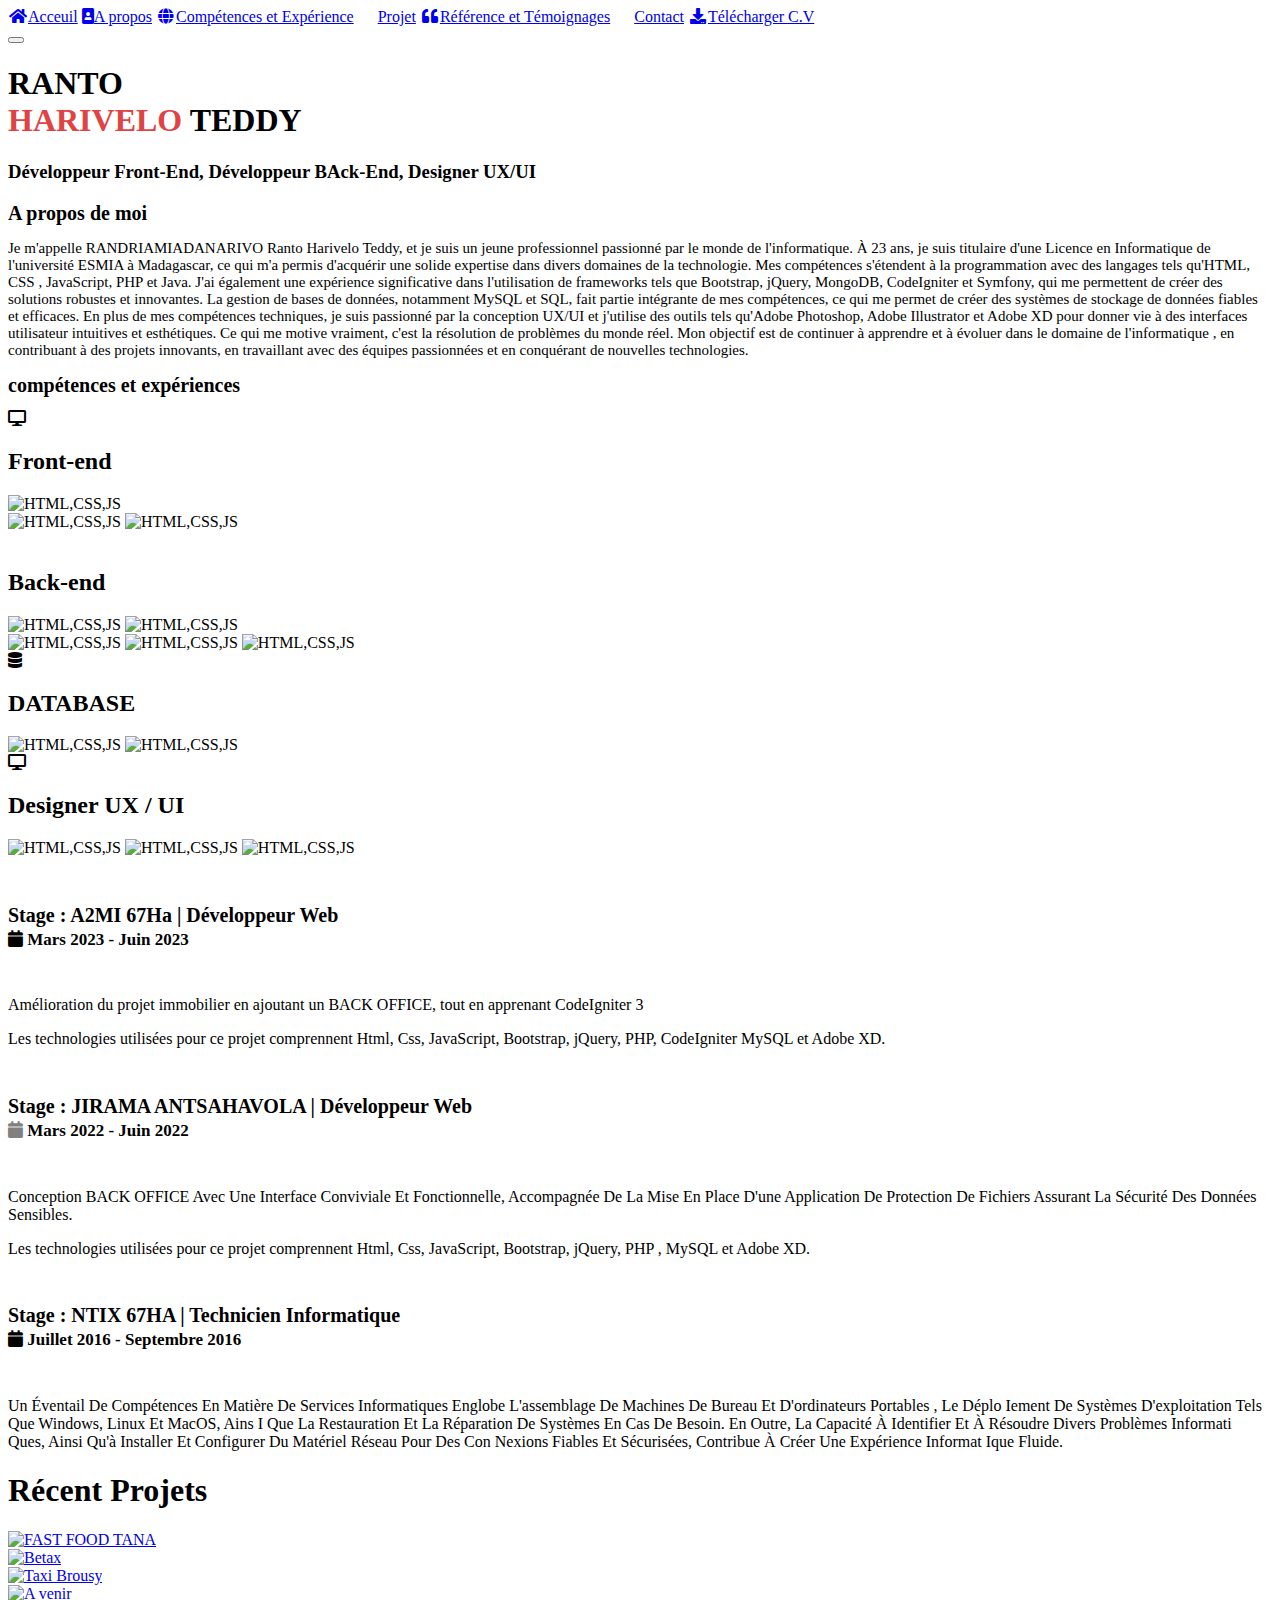
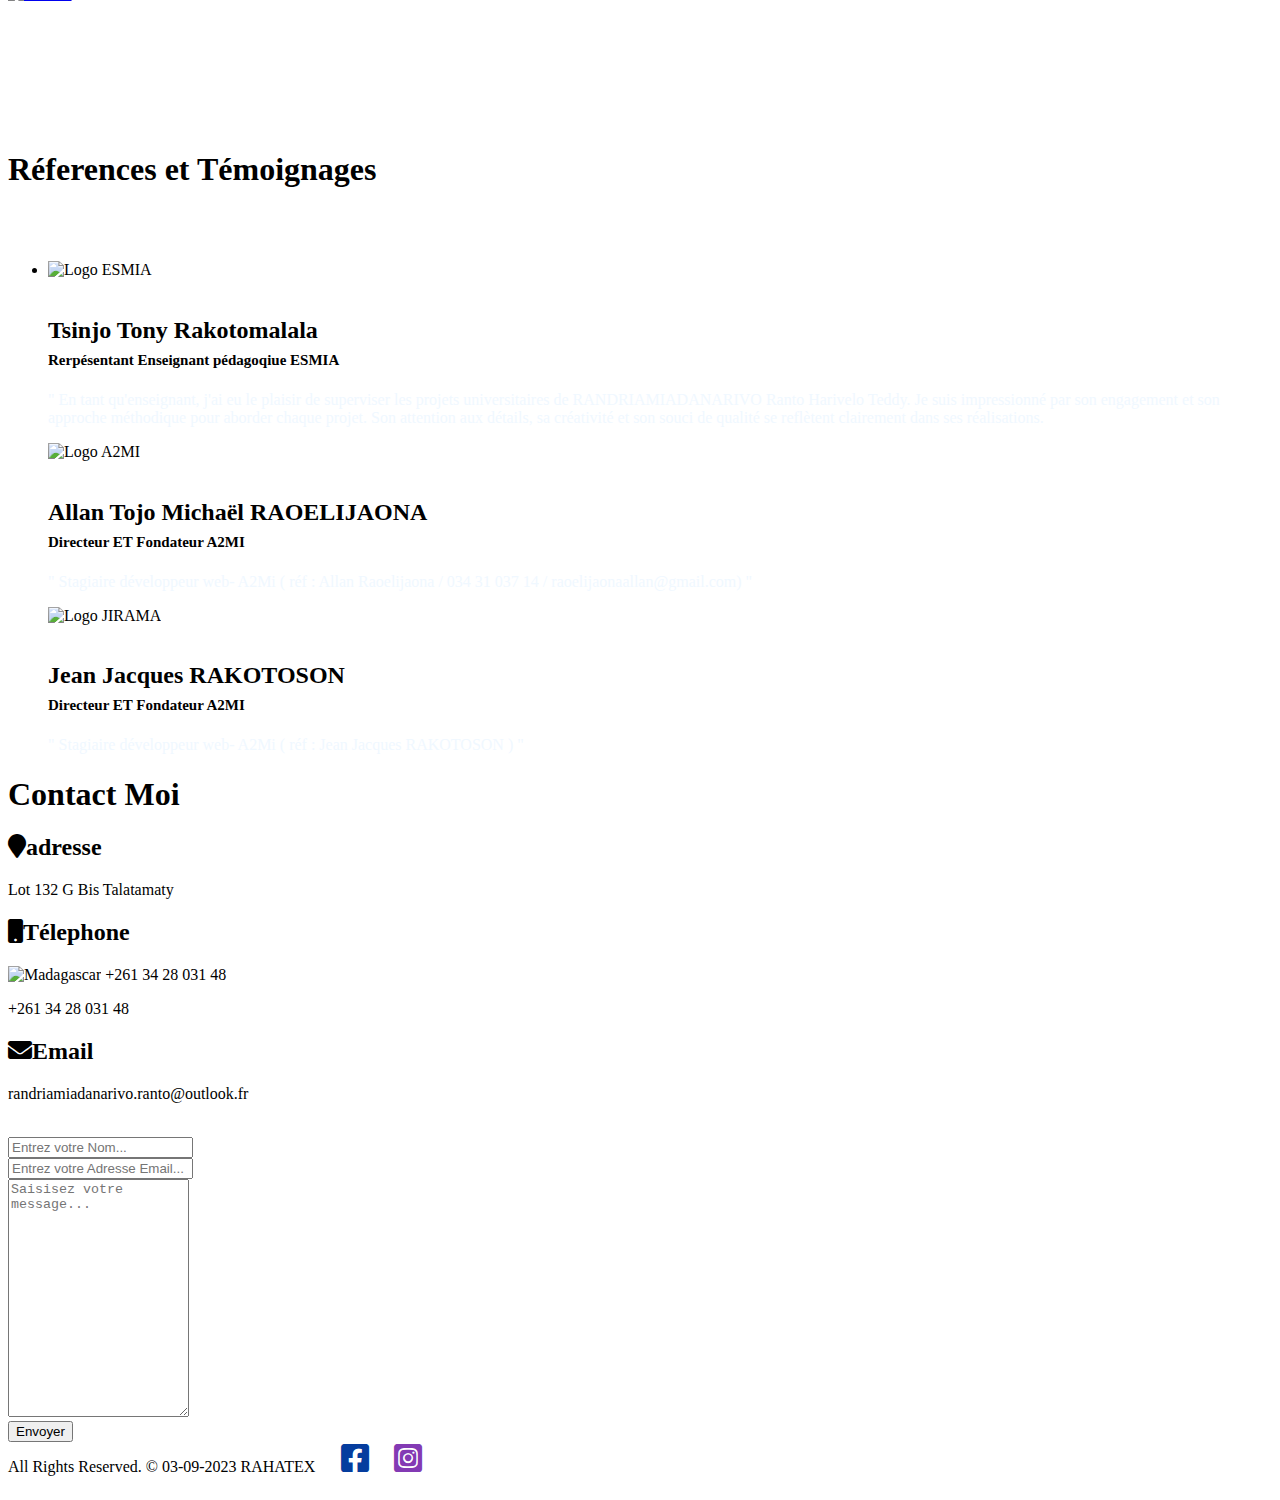
==== index.html @ 938a97ff "Update index.html" ====
<!DOCTYPE html>
<html lang="fr">
<head>
    <meta charset="utf-8">
    <meta http-equiv="X-UA-Compatible" content="IE=edge">
    <meta name="viewport" content="width=device-width, initial-scale=1">
    <title>Portfolio | RANTO HARIVELO TEDDY </title>
    <link rel="icon" href="img/LOGO.png" type="image/x-icon">
    <!-- CSS BASE -->
    <link href="assets/css/style.css" rel="stylesheet">
    <link href="assets/css/animate.css" rel="stylesheet">
    <!-- CSS NAV BAR -->
    <link href="assets/css/nav.css" rel="stylesheet">
    <!-- CSS ACCEUIL -->
    <link href="assets/css/accueil.css" rel="stylesheet">
    <!-- CSS A PROPOS -->
    <link href="assets/css/intro.css" rel="stylesheet">
    <!-- CSS COMPETENCES & EXPERIENCE -->
    <link href="assets/css/comp_exp.css" rel="stylesheet">
    <!-- CSS PROJET -->
    <link href="assets/css/projet.css" rel="stylesheet">
    <!-- CSS CONTACT -->
    <link rel="stylesheet" href="assets/css/contact.css">
    <!-- CSS FOOTER -->
    <link rel="stylesheet" href="assets/css/footer.css">
    <!-- CSS RESPONSIVE -->
    <link rel="stylesheet" href="assets/css/resp.css">
    <!-- CSS FONT -->
    <link rel="stylesheet" href="assets/css/font.css">
    <!-- LINK CDN 5.15 BOOTSTRAP FONTAWESOME -->
    <link rel="stylesheet" href="https://cdnjs.cloudflare.com/ajax/libs/font-awesome/5.15.1/css/all.min.css">
    <link href="assets/bootstrap/css/bootstrap.min.css" rel="stylesheet">
    <link href="assets/font-awesome/css/font-awesome.min.css" rel="stylesheet">
    <link href="assets/lightbox/css/lightbox.css" rel="stylesheet">
    <link href="assets/textrotator/simpletextrotator.css" rel="stylesheet">
    <link href="assets/flexslider/flexslider.css" rel="stylesheet">

</head>

<body id="top">

<!-- ************TEX****************** DEBUT Preloader **********TEX**************** -->
  <div id="preloader">

  </div>


<!-- *********TEX********************* DEBUT HEADER **********TEX**************** -->

  <header id="home">
	<!-- nav bar -->
    <div class="container-fluid">
      <div class="row">
        <div class="menu-wrap">
          <nav class="menu">
            <div class="icon-list">
              <a href="index.html#home"><i class="fa fa-fw fa-home"></i><span>Acceuil</span></a>
              <a href="index.html#about"><i class="fas fa-portrait"></i></i><span>A propos</span></a>
              <a href="index.html#service"><i class="fa fa-fw fa-globe"></i><span>Compétences et Expérience</span></a>
              <a href="index.html#portfolio"><i class="fa fa-fw fa-picture-o"></i><span>Projet</span></a>
              <a href="index.html#blog"><i class="fa fa-fw fa-quote-left"></i><span>Référence et Témoignages</span></a>
              <a href="index.html#contact"><i class="fa fa-fw fa-envelope-o"></i><span>Contact</span></a>
              <a href="cv.html" target="_blank"><i class="fa fa-fw fa-download"></i><span>Télécharger C.V</span></a>
            </div>
          </nav>
			  </div>
			    <button class="menu-button" id="open-button"></button>
      </div>
    </div>

    <!-- accueil -->
    <section class="hero" id="hero">

      <div class="container">
        <div class="row">

          <div class="col-md-8 col-md-offset-1 inner">
            <h1 class="animated fadeInDown" style="text-transform: uppercase;">
            RANTO<span style="color:#E04343;"><br/>HARIVELO</span>
            <span>TEDDY</span>
            </h1>
            <h3 class="animated fadeInUp delay-05s"><span class="rotate">Développeur Front-End, Développeur BAck-End, Designer UX/UI</span></h3><!-- Text Rotator -->
          </div>

        </div>
        
      </div>

    </section>
  </header>

<!-- *********TEX********************* FIN HEADER **********TEX**************** -->
		
		
		
		
<!-- *********TEX********************* DEBUT ABOUT **********TEX**************** -->
  <section class="intro text-center section-padding color-bg" id="about">
    <div class="container">
      <div class="row">
        <div class="col-md-8 col-md-offset-2 wp1">
          <h1 class="arrow" style="font-size: 20px;">A propos <span>de</span> moi</h1>
				    <p style="font-size: 15px;">Je m'appelle RANDRIAMIADANARIVO Ranto Harivelo Teddy, 
              et je suis un jeune professionnel passionné par le monde de l'informatique. À 23
               ans, je suis titulaire d'une Licence en Informatique de l'université ESMIA à 
               Madagascar, ce qui m'a permis d'acquérir une solide expertise dans divers domaines 
               de la technologie.
              Mes compétences s'étendent à la programmation avec des langages tels qu'HTML, CSS
              , JavaScript, PHP et Java. J'ai également une expérience significative dans 
              l'utilisation de frameworks tels que Bootstrap, jQuery, MongoDB, CodeIgniter et 
              Symfony, qui me permettent de créer des solutions robustes et innovantes.           
              La gestion de bases de données, notamment MySQL et SQL, fait partie intégrante 
              de mes compétences, ce qui me permet de créer des systèmes de stockage de données 
              fiables et efficaces.              
              En plus de mes compétences techniques, je suis passionné par la conception UX/UI 
              et j'utilise des outils tels qu'Adobe Photoshop, Adobe Illustrator et Adobe XD pour 
              donner vie à des interfaces utilisateur intuitives et esthétiques.              
              Ce qui me motive vraiment, c'est la résolution de problèmes du monde réel.             
              Mon objectif est de continuer à apprendre et à évoluer dans le domaine de l'informatique
              , en contribuant à des projets innovants, en travaillant avec des équipes passionnées et 
              en conquérant de nouvelles technologies.
            </p>
        </div>
      </div>
    </div>
  </section>
<!-- *********TEX********************* FIN ABOUT **********TEX**************** -->




<!-- *********TEX********************* DEBUT COMP ET EXP **********TEX**************** -->


    <!-- COMPTENCES -->
    <section class="features text-center section-padding" id="service">
      <div class="container">

        <div class="row">
          <div class="col-md-12">
            <h1 class="arrow"  style="font-size: 20px;">compétences et expériences</h1>
          </div>
        </div>

        <div class="row">
          <div class="col-md-12">
            <div class="services">
                  <!-- Box 1 -->
                  <div class="col-md-3 wp2 item ">
                    <div class="icon">
                      <i class="fa fa-desktop"></i>
                    </div>
                    <h2>Front-end</h2>
                    <img src="assets/img/htmlcssjs-overview.png" width="35%" alt="HTML,CSS,JS"></br>
                    <img src="assets/img/Boostratp.png" width="30%" alt="HTML,CSS,JS">
                    <img src="assets/img/jquery.gif" width="30%" alt="HTML,CSS,JS">
                  </div>                 

                  <!-- Box 2 -->
                  <div class="col-md-3 wp2 item delay-05s">
                    <div class="icon">
                      <i class="fa fa-codepen"></i>
                    </div>
                    <h2>Back-end</h2>
                    <img src="assets/img/PHP-logo.svg.png" width="30%" alt="HTML,CSS,JS">
                    <img src="assets/img/Python-logo-notext.svg.png" width="20%" alt="HTML,CSS,JS"></br>
                    <img src="assets/img/Codeigniter.png" width="30%" alt="HTML,CSS,JS">
                    <img src="assets/img/Symfony-4-API-Platform-React.js-Full-Stack-Masterclass.jpg" width="30%" alt="HTML,CSS,JS">
                    <img src="assets/img/django.png" width="30%" alt="HTML,CSS,JS">
                  </div>

                  <!-- Box 3 -->
                  <div class="col-md-3 wp2 item delay-1s">
                    <div class="icon">
                      <i class="fa fa-database"></i>
                    </div>
                    <h2>DATABASE</h2>
                    <img src="assets/img/mysql.png" width="60%" alt="HTML,CSS,JS">
                    <img src="assets/img/sql.png" width="60%" alt="HTML,CSS,JS"></br>
                  </div>

                  <!-- Box 4 -->
                  <div class="col-md-3 wp2 item delay-1s">
                    <div class="icon">
                      <i class="fa fa-desktop"></i>
                    </div>
                    <h2>Designer UX / UI</h2>
                    <img src="assets/img/photoshop.png" width="30%" alt="HTML,CSS,JS">
                    <img src="assets/img/illustrator.png" width="30%" alt="HTML,CSS,JS">
                    <img src="assets/img/XD.png" width="30%" alt="HTML,CSS,JS">
                  </div>
                  
            </div>
            
            <div class="clearfix">
              
            </div>

          </div>
        </div>
      </div>
    </section>




    <!-- EXPERIENCES -->

		<div class="container-fluid">

      <!-- EXP à gauche -->
			<div class="row color-bg">
				<div class="col-md-6 nopadding features-intro-img">
					<div class="about-image" style="background-image:url(assets/img/Screenshot\ 2023-06-17\ at\ 22-42-32\ DASHBOARD.png)"></div>
				</div>
				<div class="col-md-6 about-text">
					<h6 style="font-size: 20px;">Stage : A2MI 67Ha | Développeur Web </br><span style="font-size: 17px;"><i class="fa fa-calendar"></i> Mars 2023 - Juin 2023</span> </h6>
					<p>Amélioration du projet immobilier en ajoutant un BACK OFFICE, tout en apprenant CodeIgniter 3</p>
          <p>Les technologies utilisées pour ce projet comprennent Html, Css, JavaScript, Bootstrap, jQuery, PHP, CodeIgniter
            MySQL et Adobe XD.</p>
				</div>
			</div>

      <!-- EXP à droite -->
			<div class="row">
				<div class="col-md-6 about-text">
					<h6 style="font-size: 20px;">Stage : JIRAMA ANTSAHAVOLA | Développeur Web </br><span style="font-size: 17px;"><i class="fa fa-calendar" style="color: gray;"></i> Mars 2022 - Juin 2022</span> </h6>
					<p>Conception BACK OFFICE Avec Une Interface Conviviale Et Fonctionnelle, Accompagnée 
            De La Mise En Place D'une Application De Protection De Fichiers Assurant La Sécurité Des 
            Données Sensibles.
          </p>
          <p>Les technologies utilisées pour ce projet comprennent Html, Css, JavaScript, Bootstrap, jQuery, PHP , MySQL et Adobe XD.</p>
				</div>
				<div class="col-md-6 nopadding features-intro-img">
					<div class="about-image" style="background-image:url(assets/img/Stage\ Jirama.JPG)"></div>
				</div>
			</div>

      <!-- EXP à droite -->
			<div class="row color-bg">
				<div class="col-md-6 nopadding features-intro-img">
					<div class="about-image" style="background-image:url(assets/img/informaticien-auto-entrepreneur.jpeg)"></div>
				</div>
				<div class="col-md-6 about-text">
					<h6 style="font-size: 20px;">Stage : NTIX 67HA | Technicien Informatique </br><span style="font-size: 17px;"><i class="fa fa-calendar" ></i> Juillet 2016 - Septembre 2016</span> </h6>
					<p>Un Éventail De Compétences En Matière De Services Informatiques 
            Englobe L'assemblage De Machines De Bureau Et D'ordinateurs Portables
            , Le Déplo Iement De Systèmes D'exploitation Tels Que Windows, Linux 
            Et MacOS, Ains I Que La Restauration Et La Réparation De Systèmes En 
            Cas De Besoin. En Outre, La Capacité À Identifier Et À Résoudre Divers
            Problèmes Informati Ques, Ainsi Qu'à Installer Et Configurer Du Matériel
            Réseau Pour Des Con Nexions Fiables Et Sécurisées, Contribue À Créer
            Une Expérience Informat Ique Fluide.
          </p>	
				</div>
			</div>

		</div>

<!-- *********TEX********************* FIN COMP ET EXP **********TEX**************** -->

		
		
		
<!-- *********TEX********************* DEBUT PROJET **********TEX**************** -->
  <section class="swag text-center" id="portfolio">
    <div class="container">
      <div class="row">
        <h1 class="arrow">
          Récent <span>Projets</span>
        </h1>
      </div>
    </div>
  </section>

  <div class="container" style="padding-bottom: 10%;">
    <div class="row row-offset-0">
  				 
      <!-- Projet 1 -->
      <div class="col-md-3 col-sm-6">
        <div class="overlay-effect effects clearfix">
          <div class="img">
            <a href="assets/img/Screenshot 2023-08-01 at 11-39-24 FAST FOOD TANA Home.png" data-lightbox="roadtrip" title="Mon premier grand projet en 2023.">  
              <img class="grayscale" src="assets/img/Screenshot 2023-08-01 at 11-39-24 FAST FOOD TANA Home.png" width="500px" alt="FAST FOOD TANA">
            </a>
          </div>
        </div>
      </div>

  	
  	  <!-- Projet 2 -->
      <div class="col-md-3 col-sm-6">
        <div class="overlay-effect effects clearfix">
          <div class="img">
            <a href="assets/img/portfolio/portfolio-02-large.jpg" data-lightbox="roadtrip" title="Projet Android Betax A venir">
              <img class="grayscale" src="assets/img/portfolio/portfolio-02-thumbnail.jpg" alt="Betax">
            </a>
          </div>
        </div>
      </div>
  					
  		<!-- Projet 3 -->
      <div class="col-md-3 col-sm-6">
        <div class="overlay-effect effects clearfix">
          <div class="img">
            <a href="assets/img/portfolio/portfolio-03-large.jpg" data-lightbox="roadtrip" title="Projet Taxi Brousy">
              <img class="grayscale" src="assets/img/portfolio/portfolio-03-thumbnail.jpg" alt="Taxi Brousy">
            </a>
          </div>
        </div>
      </div>
  					
  		<!-- Projet 4 -->
      <div class="col-md-3 col-sm-6 ">
        <div class="overlay-effect effects clearfix">
          <div class="img">
            <a href="assets/img/portfolio/portfolio-04-large.jpg" data-lightbox="roadtrip" title="Projet A venir">
              <img class="grayscale" src="assets/img/portfolio/portfolio-04-thumbnail.jpg" alt="A venir">
            </a>
          </div>
        </div>
      </div>
  		
    </div>
  </div>
<!-- *********TEX********************* FIN PROJET **********TEX**************** -->
			
	
		

<!-- *********TEX********************* DEBUT REF ET TEM **********TEX**************** -->
    <section class="text-center section-padding" id="blog">
      <div class="container">
        <div class="row">

              <div class="col-md-12">
                <h1 class="arrow">Réferences <span>et</span> Témoignages</h1>
              </div>

        </div><br><br>
      
        <div class="row">
          <div id="blogSlider">
            <ul class="slides">

              <li>
                <!-- Box 1 -->
                <div class="col-md-4 wp4">
                  <div class="overlay-effect effects clearfix">
                    <div>
                      <img src="assets/img/Esmia.png" width="80%" alt="Logo ESMIA">
                    </div>
                  </div><br>
                  <h2>Tsinjo Tony Rakotomalala </br><span style="font-size: 15px;">Rerpésentant Enseignant
                    pédagoqiue ESMIA</span></h2>
                  <p style="color: aliceblue;">" En tant qu'enseignant, j'ai eu le plaisir de
                    superviser les projets universitaires de
                    RANDRIAMIADANARIVO Ranto Harivelo
                    Teddy. Je suis impressionné par son engagement et
                    son approche méthodique pour aborder chaque
                    projet. Son attention aux détails, sa créativité et son
                    souci de qualité se reflètent clairement dans ses
                    réalisations.                     
                  </p>
                </div>

                <!-- Box 2 -->
                <div class="col-md-4 wp4">
                  <div class="overlay-effect effects clearfix">
                    <div>
                      <img src="assets/img/A2mi.png" width="47%" alt="Logo A2MI">
                    </div>
                  </div><br>
                  <h2>Allan Tojo Michaël RAOELIJAONA </br><span style="font-size: 15px;">Directeur ET
                    Fondateur A2MI</span></h2>
                  <p style="color: aliceblue;">" Stagiaire développeur web- A2Mi ( réf : Allan
                    Raoelijaona / 034 31 037 14 /
                    raoelijaonaallan@gmail.com) "
                    </p>
                </div>

                <!-- Box 3 -->
                <div class="col-md-4 wp4">
                  <div class="overlay-effect effects clearfix">
                    <div>
                      <img src="assets/img/jirama.png" width="66%" alt="Logo JIRAMA">
                    </div>
                  </div><br>
                  <h2>Jean Jacques RAKOTOSON </br><span style="font-size: 15px;">Directeur ET
                    Fondateur A2MI</span></h2>
                  <p style="color: aliceblue;">" Stagiaire développeur web- A2Mi ( réf : Jean
                    Jacques RAKOTOSON ) "</p>
                </div>

              </li>

            </ul>
          </div>
        </div>
      </div>
    </section>
<!-- *********TEX********************* FIN REF ET TEM **********TEX**************** -->
        
		
		
		
		
		


		
		
<!-- *********TEX********************* DEBUT CONTACT **********TEX**************** -->
  <section class="text-center section-padding contact-wrap" id="contact">
    <div class="container">

      <div class="row">
        <div class="col-md-12">
          <h1 class="arrow">Contact <span>Moi</span></h1>
        </div>
      </div>
      
      <div class="row contact-details">

			  <!-- adresse -->
              <div class="col-md-4">
                <div class="dark-box box-hover">
                  <h2><i class="fa fa-map-marker"></i><span>adresse</span></h2>
                  <p>Lot 132 G Bis Talatamaty</p>
                </div>
              </div>

			  <!-- Telephone -->
              <div class="col-md-4">
                <div class="dark-box box-hover">
                  <h2><i class="fa fa-mobile"></i><span>Télephone</span></h2>
                  <p><img src="/assets/img/dago.png" width="10%" alt="Madagascar"> +261 34 28 031 48</p>
                  <p>+261 34 28 031 48</p>

                </div>
              </div>

			  <!-- E-Mail -->
              <div class="col-md-4">
                <div class="dark-box box-hover">
                  <h2><i class="fa fa-envelope"></i><span>Email</span></h2>
                  <p>randriamiadanarivo.ranto@outlook.fr</p>
                </div>
              </div>
      </div>

			<div class="row">

			  <div class="col-md-6">
			    <div style="padding-left:3%;">
            <img src="assets/img/Localisation.JPG" width="550px" alt="" srcset="">
          </div>
			  </div>

			  <div class="col-md-6 contact">
			     <form role="form">
				            
            <div class="row">

              <!-- Name -->
              <div class="col-md-6">
                <div class="form-group">
                  <input type="text" class="form-control" placeholder="Entrez votre Nom...">
                </div>
              </div>

              <div class="col-md-6">
                <div class="form-group">
                  <input type="email" class="form-control" placeholder="Entrez votre Adresse Email...">
                </div>
              </div>

            </div>

            <div class="form-group">
              <textarea class="form-control" placeholder="Saisisez votre message..." style="height:232px;"></textarea>
            </div>

            <button type="submit" class="btn btn-send">
              Envoyer
            </button>

          </form>
			  </div>
			</div>
    </div>
  </section>
<!-- *********TEX********************* FIN CONTACT **********TEX**************** -->

		
		
		
<!-- *********TEX********************* DEBUT FOOTER **********TEX**************** -->
        <footer>
          <div class="container">
            <div class="row" style="text-decoration: none;display:flex;">
              <div class="col-md-12">
                <p>All Rights Reserved. &copy; 03-09-2023 RAHATEX</a>
              </div>
              <a href="https://www.linkedin.com/in/ranto-harivelo-teddy-randriamiadanarivo-07ab33285/" class="fab fa-linkedin-square fa-2x" style="text-decoration: none;border: none;outline: none; text-decoration:none;color: #0e76a8;"></a>
              <a href="https://www.facebook.com/non22.non.non" class="fab fa-facebook-square fa-2x" style="text-decoration: none;border: none;outline: none; text-decoration:none;padding-left:2%;padding-right:2%;color: #053d9e;"></a>
              <a href="https://www.instagram.com/rantoteddy/" class="fab fa-instagram-square fa-2x" style="text-decoration: none;border: none;outline: none; text-decoration:none;color: #833AB4;"></a>
              
            </div>
          </div>
        </footer>
<!-- *********TEX********************* FIN FOOTER **********TEX**************** -->
		
		
  <!-- jQuery -->
  <script src="https://ajax.googleapis.com/ajax/libs/jquery/1.11.0/jquery.min.js"></script>
  <!-- SmoothScroll -->           
  <script type="text/javascript" src="assets/smoothscroll/smoothscroll.js"></script>
  <!-- Bootstrap -->
  <script src="assets/bootstrap/js/bootstrap.min.js"></script>
	<!-- Waypoints -->
	<script src="assets/js/waypoints.min.js"></script>
  <!-- classie.js -->
	<script src="assets/js/classie.js"></script>
  <!-- FlexSlider -->
  <script src="assets/flexslider/jquery.flexslider.js"></script>
	<!-- Modernizr -->
  <script src="assets/js/modernizr.js"></script>
	<!-- Text Rotator -->
	<script src="assets/textrotator/jquery.simple-text-rotator.js"></script>
	<!-- Lightbox.js -->
  <script src="assets/lightbox/js/lightbox.min.js"></script>
	<!-- Theme JavaScript Core -->
	<script src="assets/js/main.js"></script>
	<script src="assets/js/script.js"></script>

  <script type="text/javascript">
    $(".rotate").textrotator({
      animation: "fade",
      separator: ",", 
      speed: 2000
    });
    </script>

	
</body>
</html>
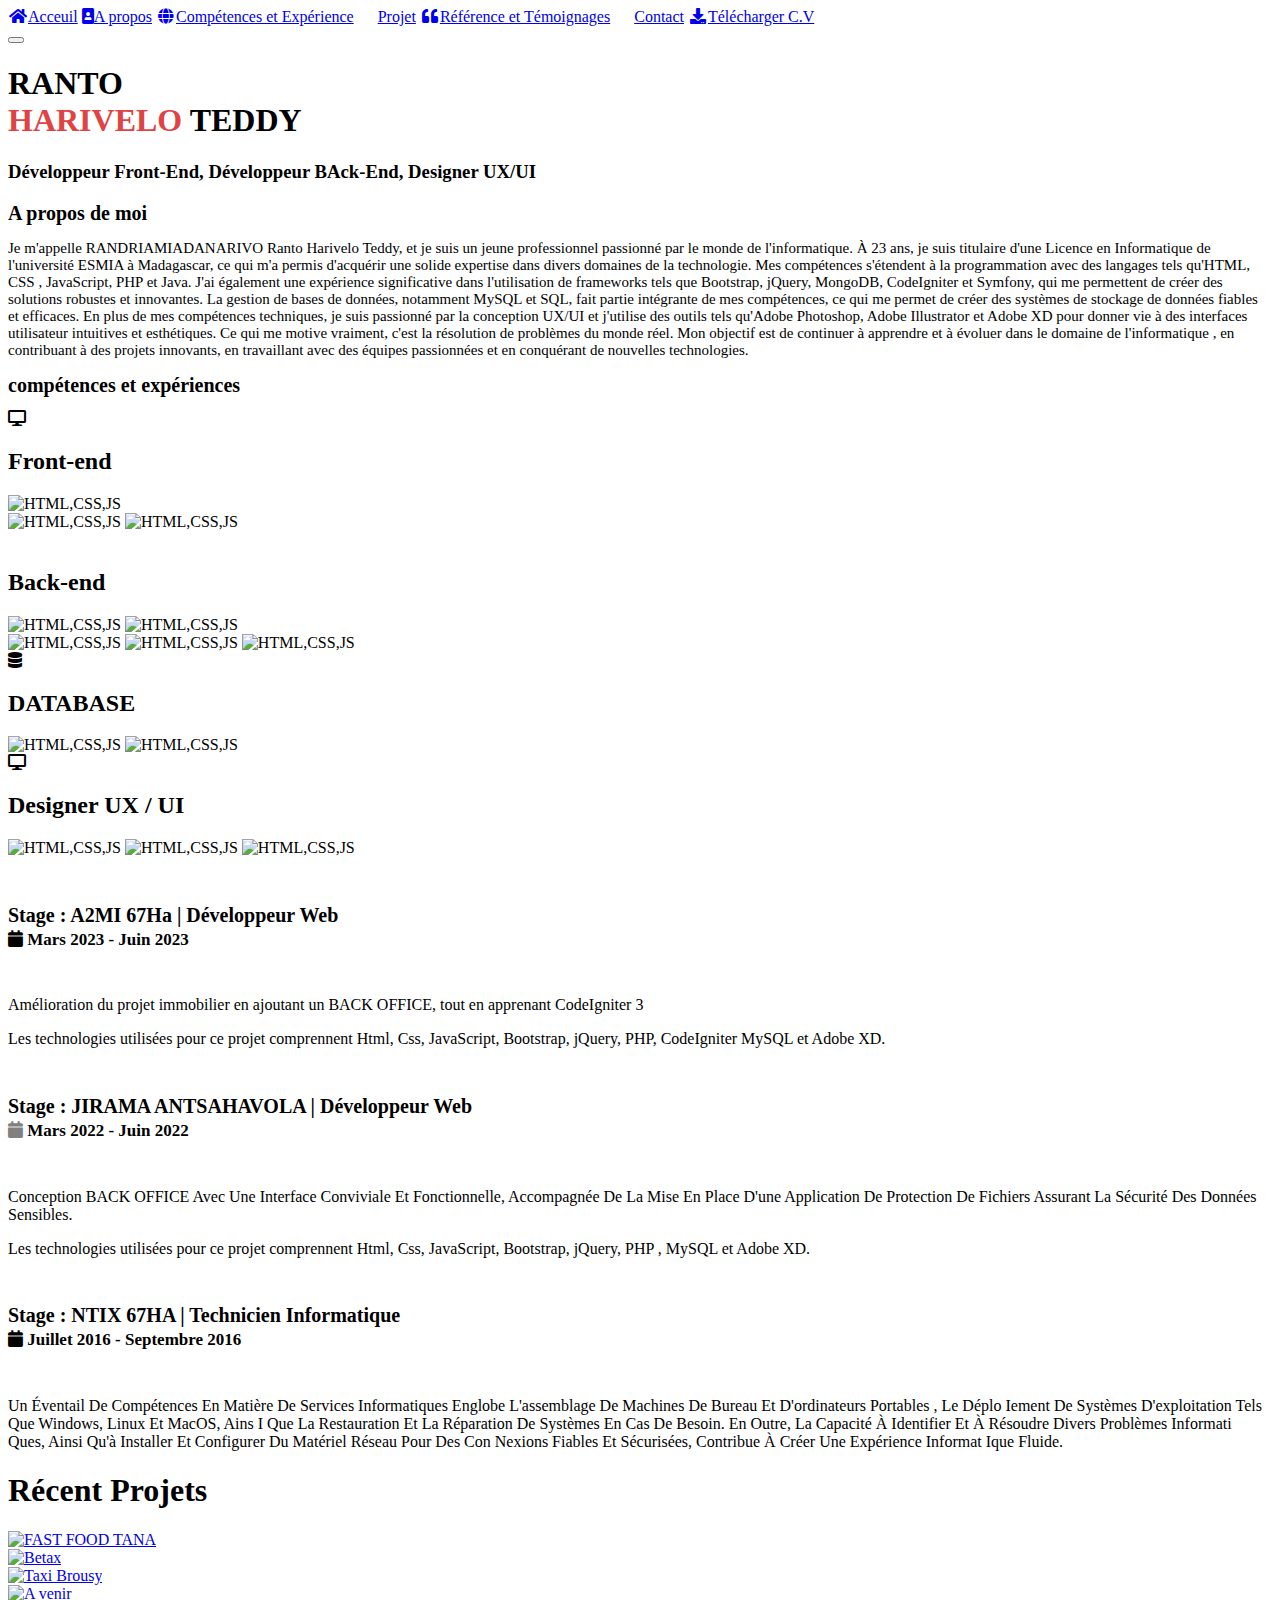
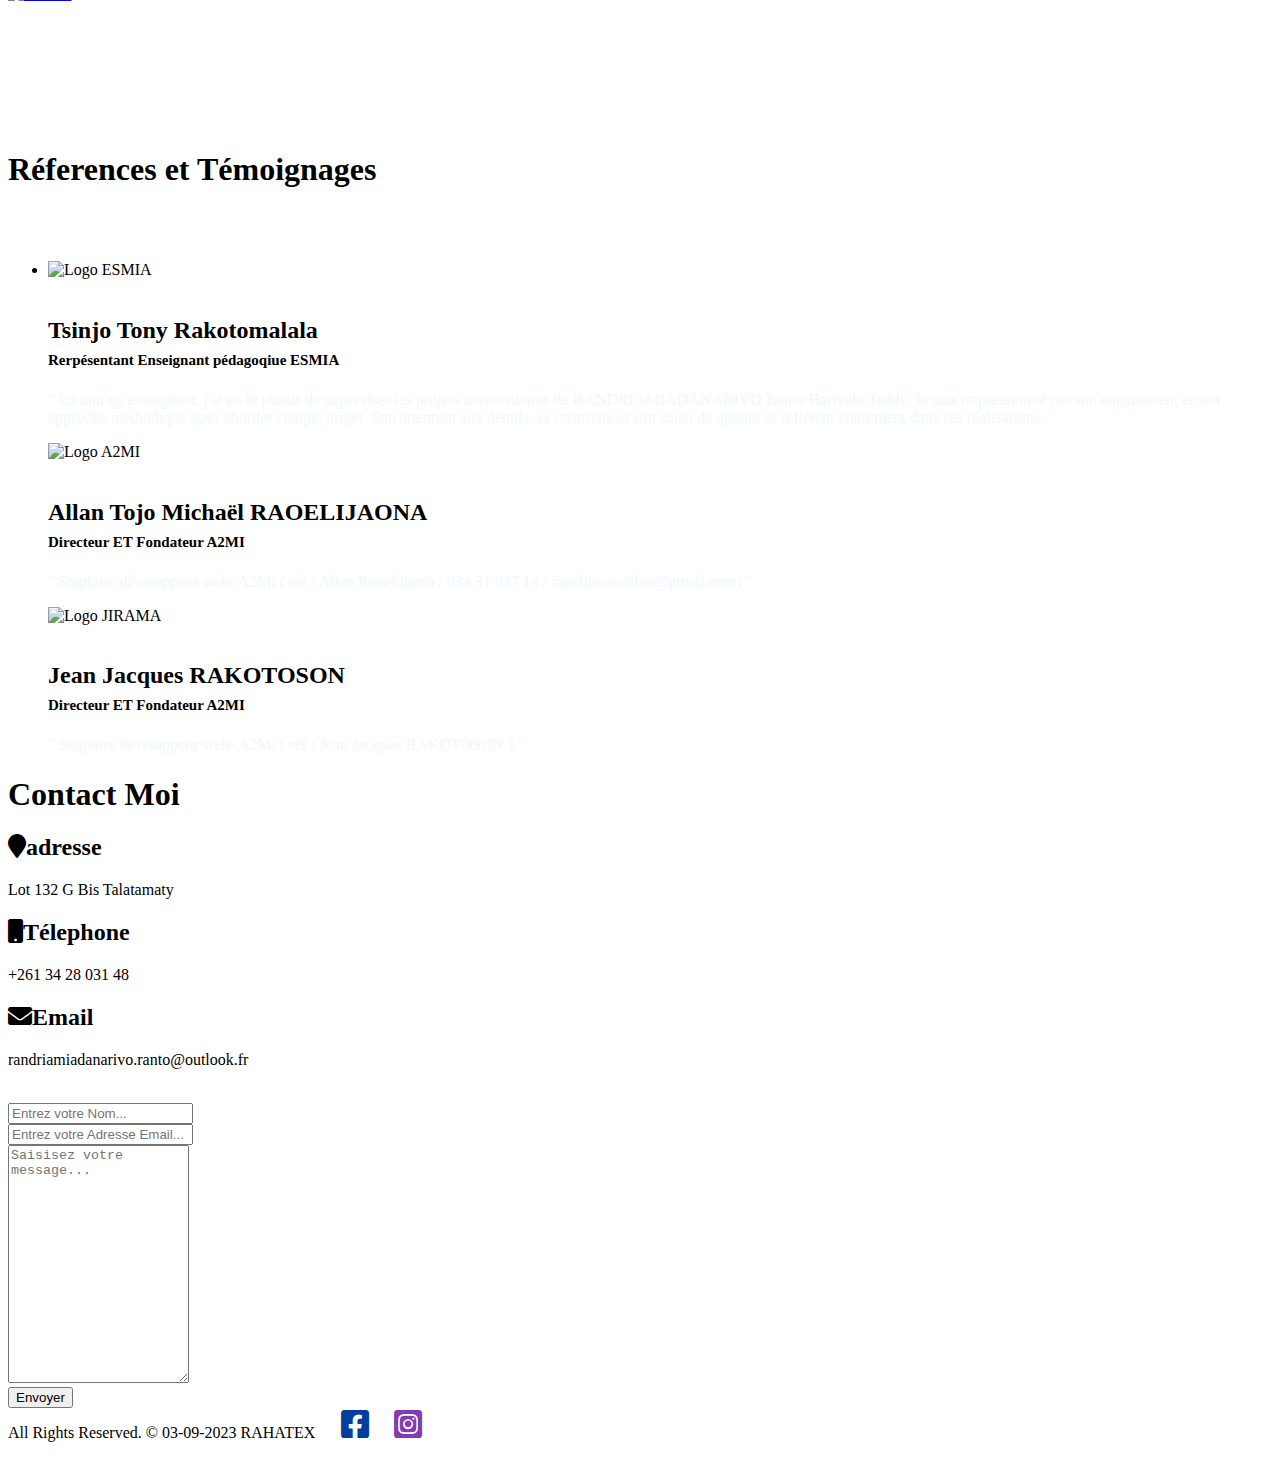
==== commit 2e0ee691: "Update index.html" ====
--- a/index.html
+++ b/index.html
@@ -434,7 +434,6 @@
               <div class="col-md-4">
                 <div class="dark-box box-hover">
                   <h2><i class="fa fa-mobile"></i><span>Télephone</span></h2>
-                  <p><img src="/assets/img/dago.png" width="10%" alt="Madagascar"> +261 34 28 031 48</p>
                   <p>+261 34 28 031 48</p>
 
                 </div>
